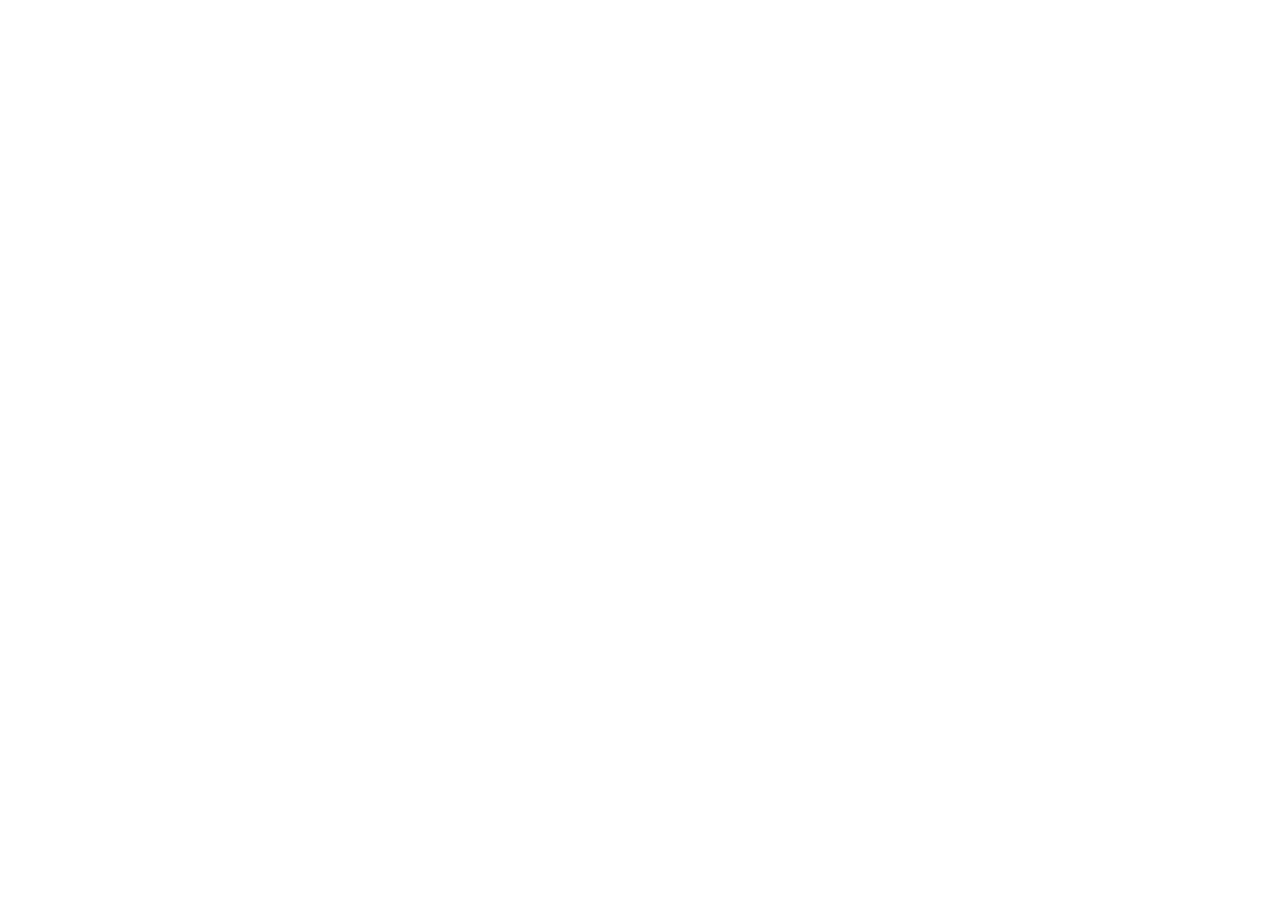
==== index.html @ 0e08a2ae "happy again" ====
<!DOCTYPE html>
<html lang="en">
<head>
    <meta charset="UTF-8">
    <meta name="viewport" content="width=device-width, initial-scale=1.0">
    <title>Jackson Eno</title>
</head>
<body>
    
</body>
</html>
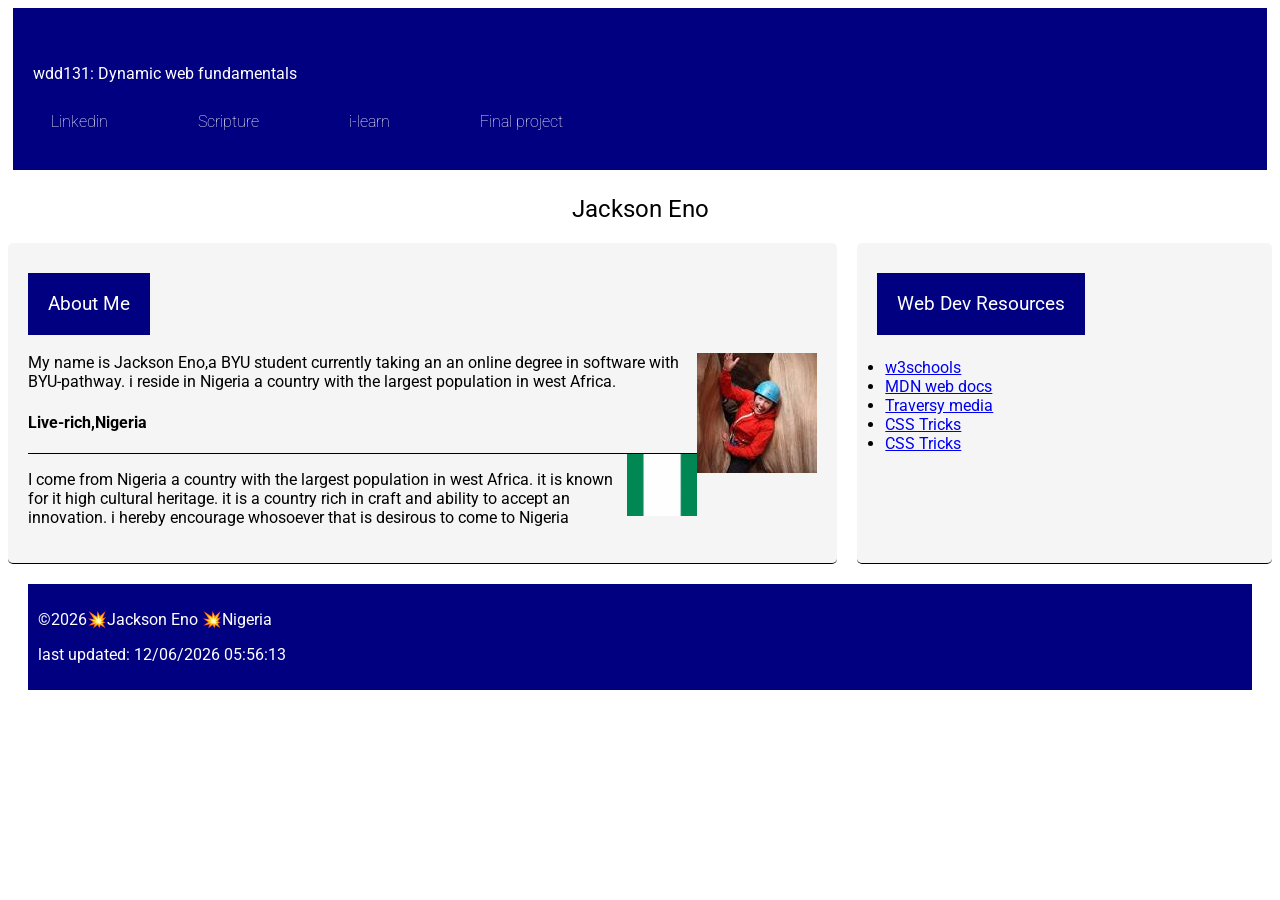
==== commit 897a05ba: "home page" ====
--- a/index.html
+++ b/index.html
@@ -3,9 +3,82 @@
 <head>
     <meta charset="UTF-8">
     <meta name="viewport" content="width=device-width, initial-scale=1.0">
-    <title>Jackson Eno</title>
+    <meta name="description" content="wdd131-Dynamic web fundamentals,taken by jackson eno.this course provides an introduction to the fundamental concepts and technologies used in dynamic web development. It covers topics such as HTML, CSS, JavaScript, and server-side programming, enabling students to create interactive and responsive web applications.">
+    <meta name="Author" content="Jackson Eno">
+
+    <link rel="preconnect" href="https://fonts.googleapis.com">
+   <link rel="preconnect" href="https://fonts.gstatic.com" crossorigin>
+    <link href="https://fonts.googleapis.com/css2?family=Roboto&display=swap" rel="stylesheet">
+    <link rel="stylesheet" href="styles/base.css"> 
+    
+    <title>WDD131=Dynamic Web Fundamentals |Jackson Eno</title>
+    <script src="scripts/getdates.js" defer></script>
 </head>
 <body>
-    
+    <heeder>
+        <div class="container-header">
+          <h1><span id="course-title">wdd131: Dynamic web fundamentals</span></h1>
+            <nav class="navbar">
+                <ul>
+                    <li><a href="https://wwwlinkedin.com">Linkedin</a></li>
+                    <li><a href="https://www.churchofjesuschrist.org">Scripture</a></li>
+                    <li><a href=" https://byupw.instructure.com/.">i-learn</a></li>
+                    <li><a href="#">Final project</a></li>
+                </ul>
+            </nav>
+        </div>
+    </heeder>
+    <main class="main">
+        <h2>Jackson Eno</h2>
+        <div class="sect">
+           <section class="card">
+                <h3>About Me</h3>
+                <img src="images/profile.png" alt="profile icon">
+                <p>My name is Jackson Eno,a BYU student currently taking an an online degree in software   with BYU-pathway. i reside in Nigeria a country with the largest population in west Africa.</p>
+                <h4>Live-rich,Nigeria</h4>
+                <div class="small">
+                   <img src="images/flag.jpg" alt="country icon">
+                    <p> I come from Nigeria a country with the largest population in west Africa. it is known for it high cultural heritage. it is a country rich in craft and ability to accept an innovation. i hereby encourage whosoever that is desirous to come to Nigeria </p>
+                </div>
+            </section> 
+            <section class="card">
+                <h3>Web Dev Resources</h3>
+                <ul>
+                    <li><a href="https://www.w3schools.com/">w3schools</a></li>
+                    <li><a href="https://developer.mozilla.org/en-US/">MDN web docs</a></li>
+                    <li><a href="https://www.youtube.com/c/TraversyMedia">Traversy media</a></li>
+                    <li><a href="https://css-tricks.com/">CSS Tricks</a></li>  <li><a href="https://www.google.com/aclk?sa=L&pf=1&ai=DChsSEwj64NHs2JCTAxUfpFAGHb7dKMMYACICCAEQABoCZGc&co=1&ase=2&gclid=Cj0KCQiA2bTNBhDjARIsAK89wlEiWe70eQTmaFyfi3L-obsQPgLcMp8OByWRBvDlsJQlU9nVnvxEeoQaAiy4EALw_wcB&cid=[base64]&cce=2&category=acrcp_v1_32&sig=AOD64_1APyHWufTO4AhWXp4Tfi1rb65svQ&q&nis=4&adurl=https://www.udemy.com/?im_ref%3DUI%253AzMqxOJxyZW4e0NNyvtwUBUkuzQTQVRVlrTQ0%26sharedid%3D1370750%26irpid%3D313262%26utm_medium%3Daffiliate%26utm_source%3Dimpact%26utm_audience%3Dmx%26utm_tactic%3D%2522Germany%2522%252C%2522Subnetwork%2522%26utm_content%3D3281534%26utm_campaign%3D313262%26irgwc%3D1%26afsrc%3D1%26gad_source%3D1&ved=2ahUKEwiEgM3s2JCTAxVKWkEAHQt0D68Q0Qx6BAgLEAE">CSS Tricks</a></l1>
+
+                        
+                </ul>
+            </section> 
+                
+    </main>
+        <footer class="social">
+            <p>©<span id="year"></span>💥Jackson Eno 💥Nigeria</p>
+            <p>last updated: <span id="lastModified"></span></p>
+        </footer>
 </body>
-</html>+</html>
+                    
+                
+                    
+
+                
+                
+                
+                
+            
+
+         
+        
+            
+            
+        
+                
+
+
+        
+        
+
+        
--- a/styles/base.css
+++ b/styles/base.css
@@ -0,0 +1,167 @@
+body {
+     font-family: 'Roboto', sans-serif;
+      font-weight: 400;
+      font-style: normal;
+      font-variation-settings: "width" 100;
+      color: white;
+    }
+    #course-title  {
+        font-size: medium;
+        align-items: center;
+        
+    }
+
+
+h1,h2,h3{
+         font-family: 'Roboto', sans-serif;
+         font-weight: 400;
+
+
+} .container-header {
+    background-color: navy;
+    display: block;
+    color: white;
+    padding: 20px;
+    justify-items: center;
+    margin: 5px;
+    
+}
+
+.navbar ul {
+    display: flex;
+    gap: 60px;
+    list-style: none;
+    padding: 3px;
+}
+    
+    
+
+.navbar a {
+    text-decoration: none;
+    padding: 15px;
+    font-weight: 100;
+    color: white;
+    
+    
+}
+
+.main {
+    display: flex;
+    flex-direction: column;
+    align-items: center;
+} 
+.small h4 {
+    justify-content: center;
+
+}
+
+.small img {
+    width: 70px;
+    height: auto;
+    
+
+    
+} 
+    
+
+
+.small {
+    justify-items: center;
+    border-top:1px solid black;
+}
+
+.small img {
+    float: left;
+}
+
+    
+
+
+
+
+
+ .main h2 {
+    color: black;
+ }
+
+.sect {
+    display: grid;
+    grid-template-columns: 2fr 1fr;
+    gap: 20px;
+}
+
+
+
+
+
+     
+
+
+.card {
+    background-color: whitesmoke;
+    color: black;
+    padding: 20px;
+    justify-content: center;
+    border-bottom: 1px solid black;
+    border-radius:5px;
+}
+
+.card h3 {
+    background-color: navy;
+    padding: 20px;
+    color: white;
+    margin-top: 10px;
+    width: max-content;
+    
+}
+    
+ .card ul {
+    padding: 5px;
+    margin: 3px;
+    justify-content: space-between; 
+}   
+    
+.card img {
+    float: right;
+}
+    
+    
+.social {
+    background-color: navy;
+    justify-items: center;
+    color: white;
+    margin: 10px;
+}
+   
+ 
+
+ 
+
+ .navbar a:hover {
+    color: black;
+    background-color: white;
+ }
+
+
+    
+ 
+ .social {
+    margin: 20px;
+    padding: 10px;
+ }
+
+
+
+    
+
+ 
+
+
+
+
+    
+    
+    
+
+
+    
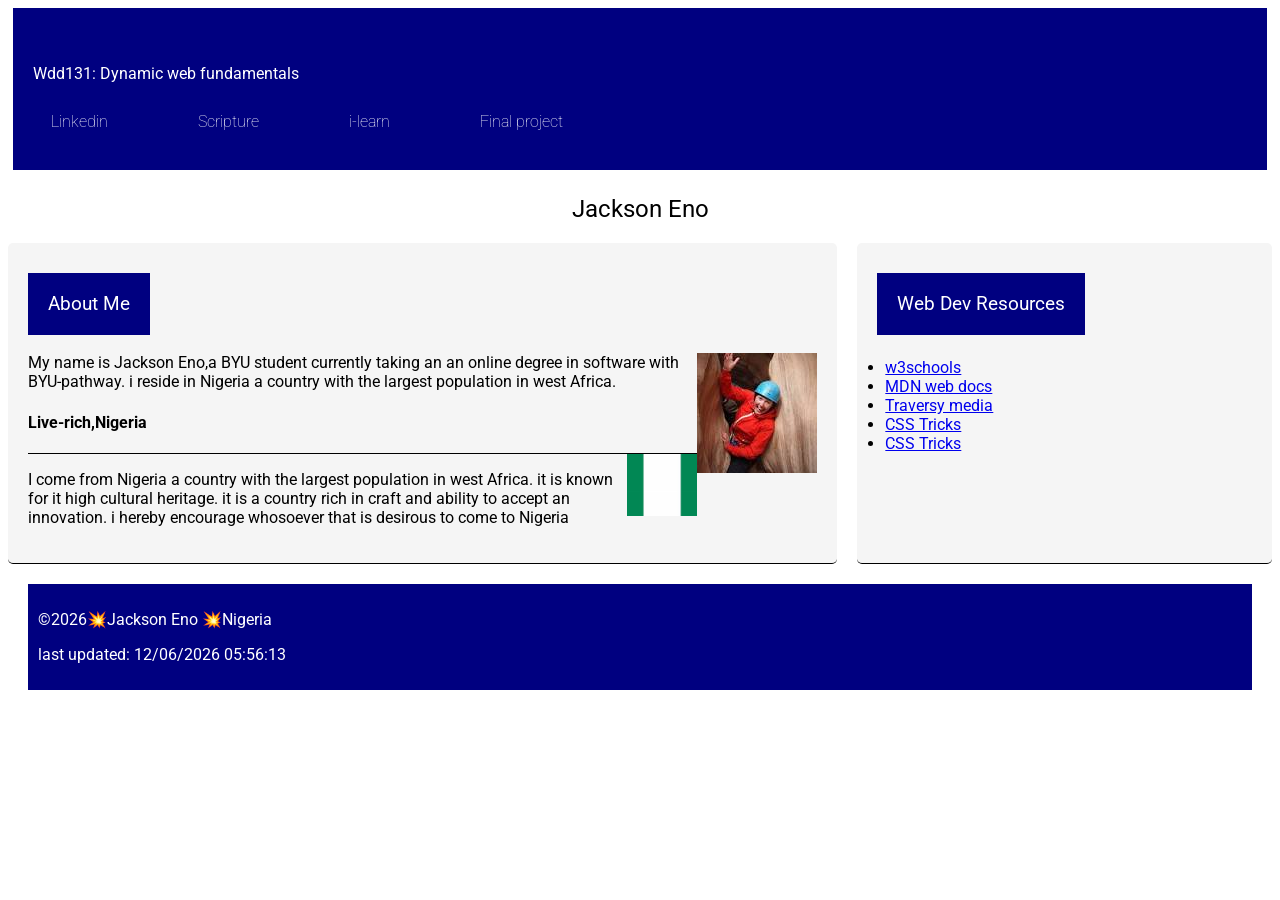
==== commit a0cb75ac: "mormon" ====
--- a/index.html
+++ b/index.html
@@ -3,7 +3,7 @@
 <head>
     <meta charset="UTF-8">
     <meta name="viewport" content="width=device-width, initial-scale=1.0">
-    <meta name="description" content="wdd131-Dynamic web fundamentals,taken by jackson eno.this course provides an introduction to the fundamental concepts and technologies used in dynamic web development. It covers topics such as HTML, CSS, JavaScript, and server-side programming, enabling students to create interactive and responsive web applications.">
+    <meta name="description" content="wdd131-Dynamic web fundamentals,taken by jackson eno.this course provides an introduction to the fundamental concepts and technology">
     <meta name="Author" content="Jackson Eno">
 
     <link rel="preconnect" href="https://fonts.googleapis.com">
@@ -14,10 +14,10 @@
     <title>WDD131=Dynamic Web Fundamentals |Jackson Eno</title>
     <script src="scripts/getdates.js" defer></script>
 </head>
-<body>
-    <heeder>
-        <div class="container-header">
-          <h1><span id="course-title">wdd131: Dynamic web fundamentals</span></h1>
+    <body>
+        <heeder class="container-header">
+        
+            <h1><span id="course-title">Wdd131: Dynamic web fundamentals</span></h1>
             <nav class="navbar">
                 <ul>
                     <li><a href="https://wwwlinkedin.com">Linkedin</a></li>
@@ -26,9 +26,9 @@
                     <li><a href="#">Final project</a></li>
                 </ul>
             </nav>
-        </div>
-    </heeder>
-    <main class="main">
+        
+        </heeder>
+        <main class="main">
         <h2>Jackson Eno</h2>
         <div class="sect">
            <section class="card">
@@ -53,12 +53,12 @@
                 </ul>
             </section> 
                 
-    </main>
+        </main>
         <footer class="social">
             <p>©<span id="year"></span>💥Jackson Eno 💥Nigeria</p>
             <p>last updated: <span id="lastModified"></span></p>
         </footer>
-</body>
+    </body>
 </html>
                     
                 
--- a/styles/base.css
+++ b/styles/base.css
@@ -9,6 +9,14 @@
         font-size: medium;
         align-items: center;
         
+    }
+
+    header {
+        width: max-content;
+    }
+
+    main {
+        width: 100%;
     }
 
 
